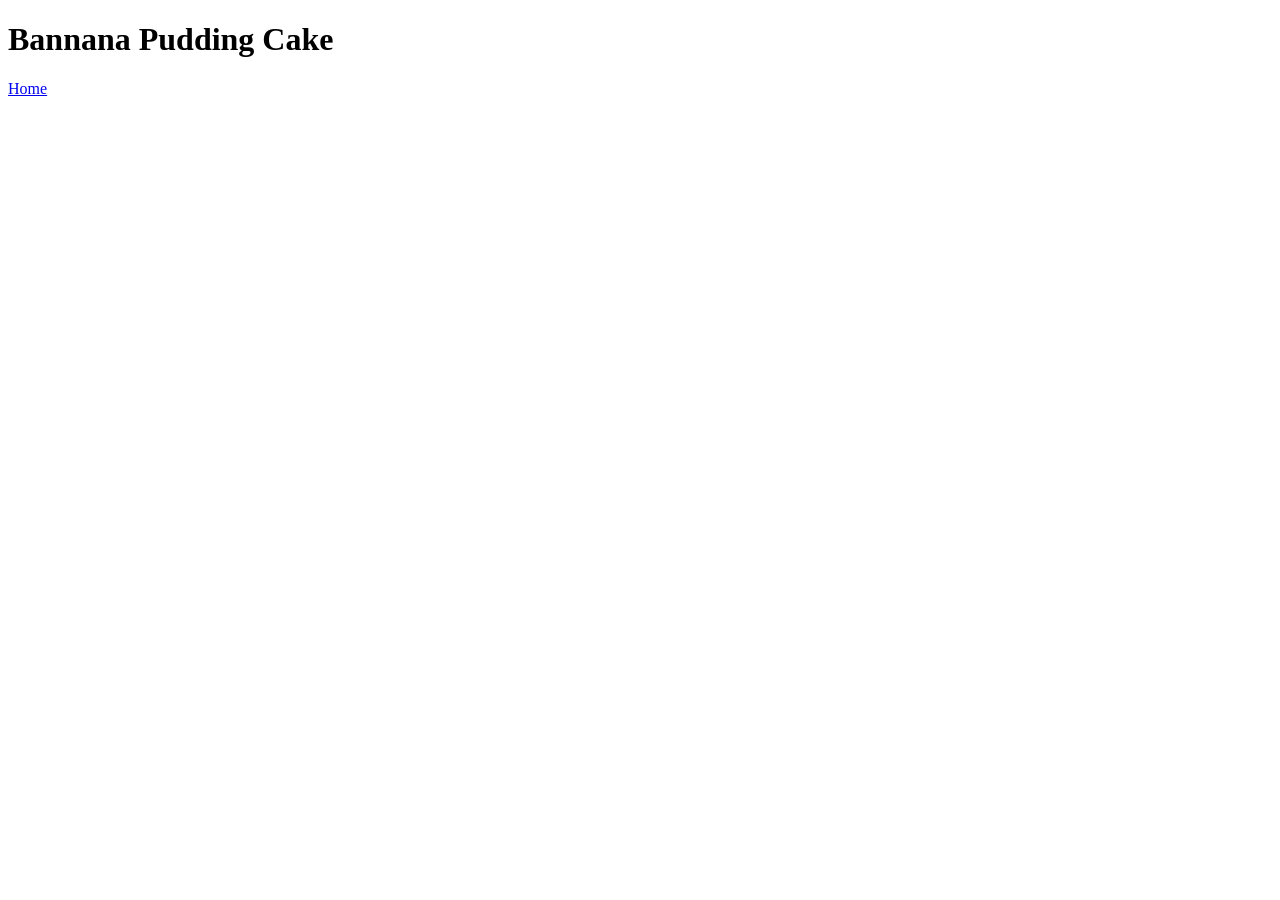
==== odin-recipes/bananapuddingcake.html @ 879e98b3 "test" ====
<!DOCTYPE html>
<html lang="en">
<head>
    <meta charset="UTF-8">
    <meta name="viewport" content="width=<device-width>, initial-scale=1.0">
    <title>Document</title>
</head>
<body>
    <h1>Bannana Pudding Cake </h1>
    <a href="../index.html">Home</a>
</body>
</html>
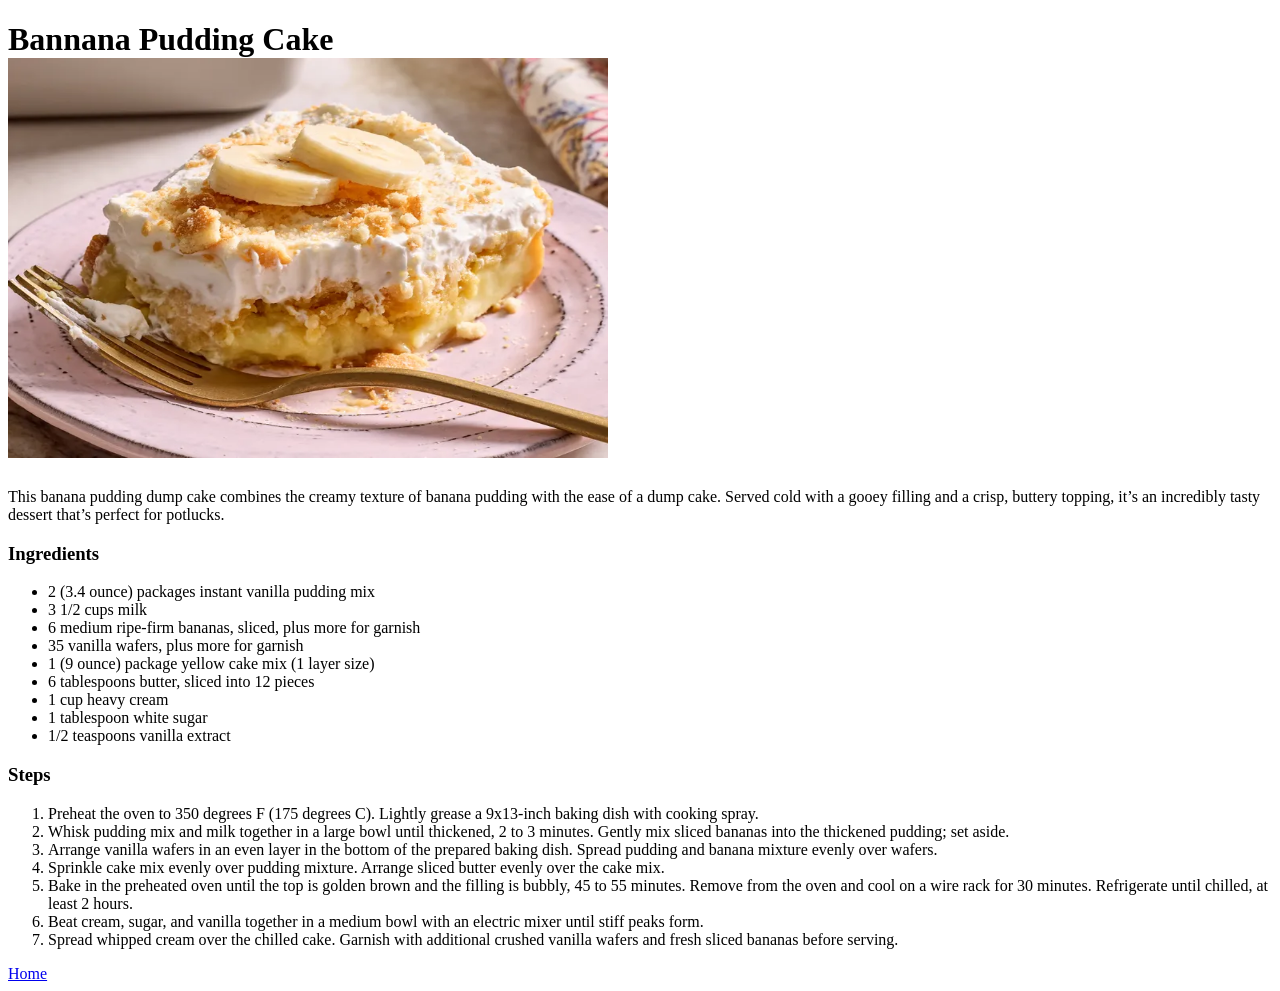
==== commit d66d0fa1: "s" ====
--- a/odin-recipes/bananapuddingcake.html
+++ b/odin-recipes/bananapuddingcake.html
@@ -1,12 +1,45 @@
-<!DOCTYPE html>
+<!doctype html>
 <html lang="en">
-<head>
-    <meta charset="UTF-8">
-    <meta name="viewport" content="width=<device-width>, initial-scale=1.0">
+  <head>
+    <meta charset="UTF-8" />
+    <meta name="viewport" content="width=<device-width>, initial-scale=1.0" />
     <title>Document</title>
-</head>
-<body>
-    <h1>Bannana Pudding Cake </h1>
+  </head>
+  <body>
+    <h1>
+      Bannana Pudding Cake <br /><img
+        src="../images/banana-pudding-dump-cake-PICS-Beauty-4x3-c426f388c3024d14ad3e2bb1a7bf1a94.webp" height="400px" width="600px"
+      />
+    </h1>
+    <p>
+      This banana pudding dump cake combines the creamy texture of banana
+      pudding with the ease of a dump cake. Served cold with a gooey filling and
+      a crisp, buttery topping, it’s an incredibly tasty dessert that’s perfect
+      for potlucks.
+    </p>
+    <h3>Ingredients</h3>
+    <ul>
+      <li>2 (3.4 ounce) packages instant vanilla pudding mix</li>
+      <li>3 1/2 cups milk</li>
+      <li>6 medium ripe-firm bananas, sliced, plus more for garnish</li>
+      <li>35 vanilla wafers, plus more for garnish</li>
+      <li>1 (9 ounce) package yellow cake mix (1 layer size)</li>
+      <li>6 tablespoons butter, sliced into 12 pieces</li>
+      <li>1 cup heavy cream</li>
+      <li>1 tablespoon white sugar</li>
+      <li>1/2 teaspoons vanilla extract</li>
+    </ul>
+    <h3>Steps</h3>
+        <ol>
+            <li>Preheat the oven to 350 degrees F (175 degrees C). Lightly grease a 9x13-inch baking dish with cooking spray.</li>
+            <li>Whisk pudding mix and milk together in a large bowl until thickened, 2 to 3 minutes. Gently mix sliced bananas into the thickened pudding; set aside.</li>
+            <li>Arrange vanilla wafers in an even layer in the bottom of the prepared baking dish. Spread pudding and banana mixture evenly over wafers. </li> 
+            <li>Sprinkle cake mix evenly over pudding mixture. Arrange sliced butter evenly over the cake mix.</li> 
+            <li>Bake in the preheated oven until the top is golden brown and the filling is bubbly, 45 to 55 minutes. Remove from the oven and cool on a wire rack for 30 minutes. Refrigerate until chilled, at least 2 hours.</li> 
+            <li>Beat cream, sugar, and vanilla together in a medium bowl with an electric mixer until stiff peaks form.</li> 
+            <li>Spread whipped cream over the chilled cake. Garnish with additional crushed vanilla wafers and fresh sliced bananas before serving.</li>         
+        </ol>
+
     <a href="../index.html">Home</a>
-</body>
-</html>+  </body>
+</html>
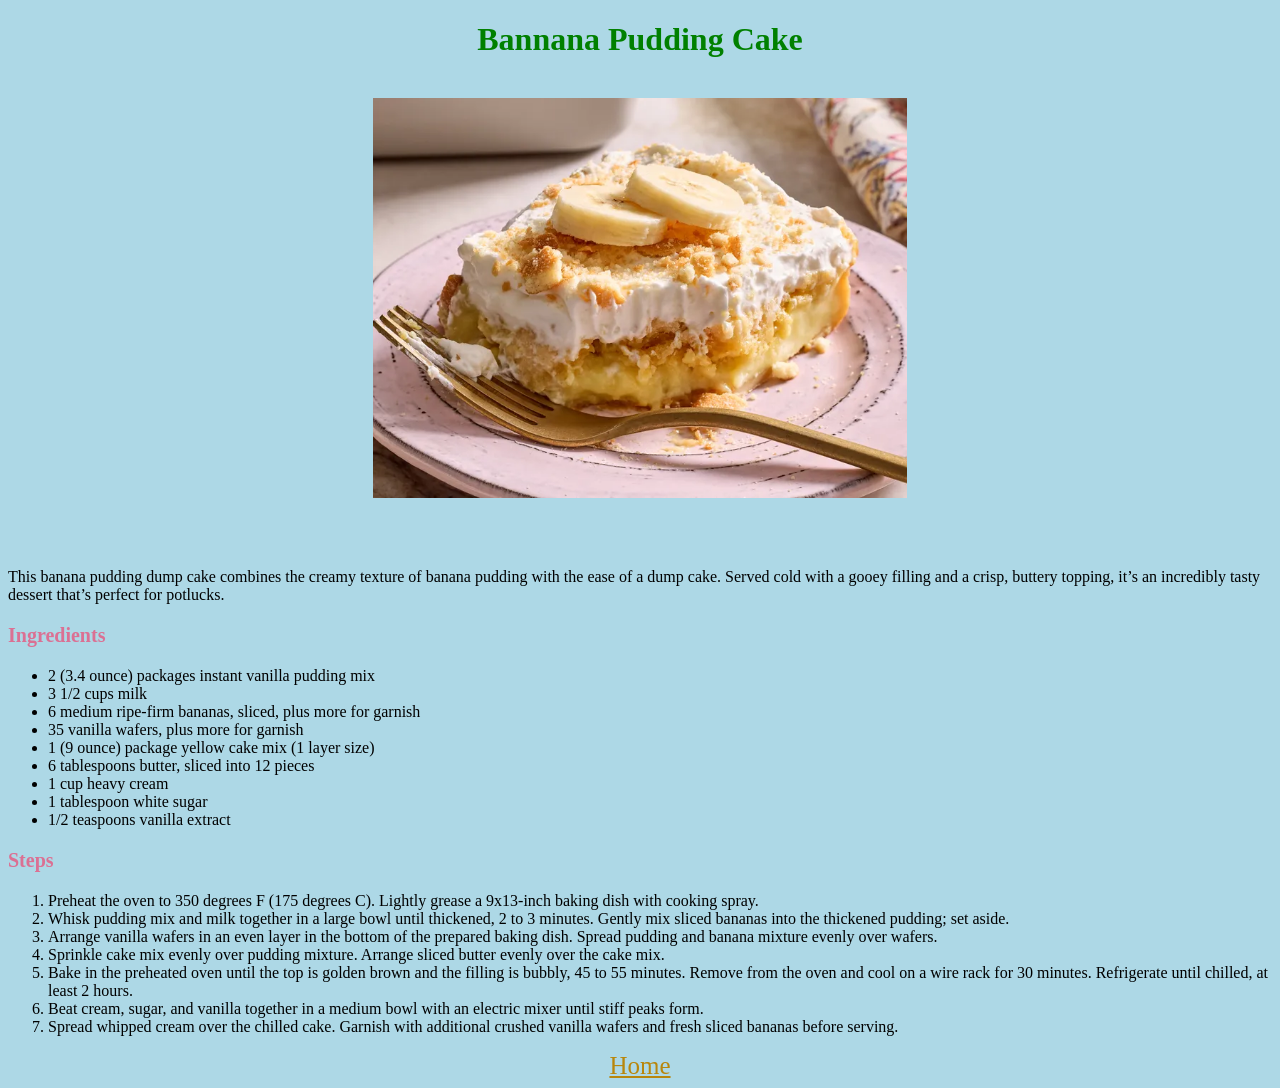
==== commit 3653de00: "some css edits" ====
--- a/odin-recipes/bananapuddingcake.html
+++ b/odin-recipes/bananapuddingcake.html
@@ -4,10 +4,11 @@
     <meta charset="UTF-8" />
     <meta name="viewport" content="width=<device-width>, initial-scale=1.0" />
     <title>Document</title>
+    <link rel="stylesheet" href="../style.css"
   </head>
   <body>
     <h1>
-      Bannana Pudding Cake <br /><img
+      <div class=title>Bannana Pudding Cake <br /></div><img
         src="../images/banana-pudding-dump-cake-PICS-Beauty-4x3-c426f388c3024d14ad3e2bb1a7bf1a94.webp" height="400px" width="600px"
       />
     </h1>
--- a/style.css
+++ b/style.css
@@ -0,0 +1,38 @@
+*{
+    background-color: lightblue;
+    text-align:center;
+    
+    
+}
+.homepage{
+       padding:20px; 
+       margin-bottom:12px;
+       text-align:center;
+       
+}
+.title{
+    color:green
+}
+
+p,h3,ul,li{
+    text-align: left;
+    font-family: Cambria, Cochin, Georgia, Times, 'Times New Roman', serif
+}
+
+h3{
+    color:palevioletred;
+    font-size: 20px;
+}
+h1{
+    color:cornsilk;
+}
+a{
+    font-size:25px;
+    color:darkgoldenrod;
+}
+img{
+    padding:20px;
+    margin:20px;
+    height:400px;
+    width:auto;
+}
